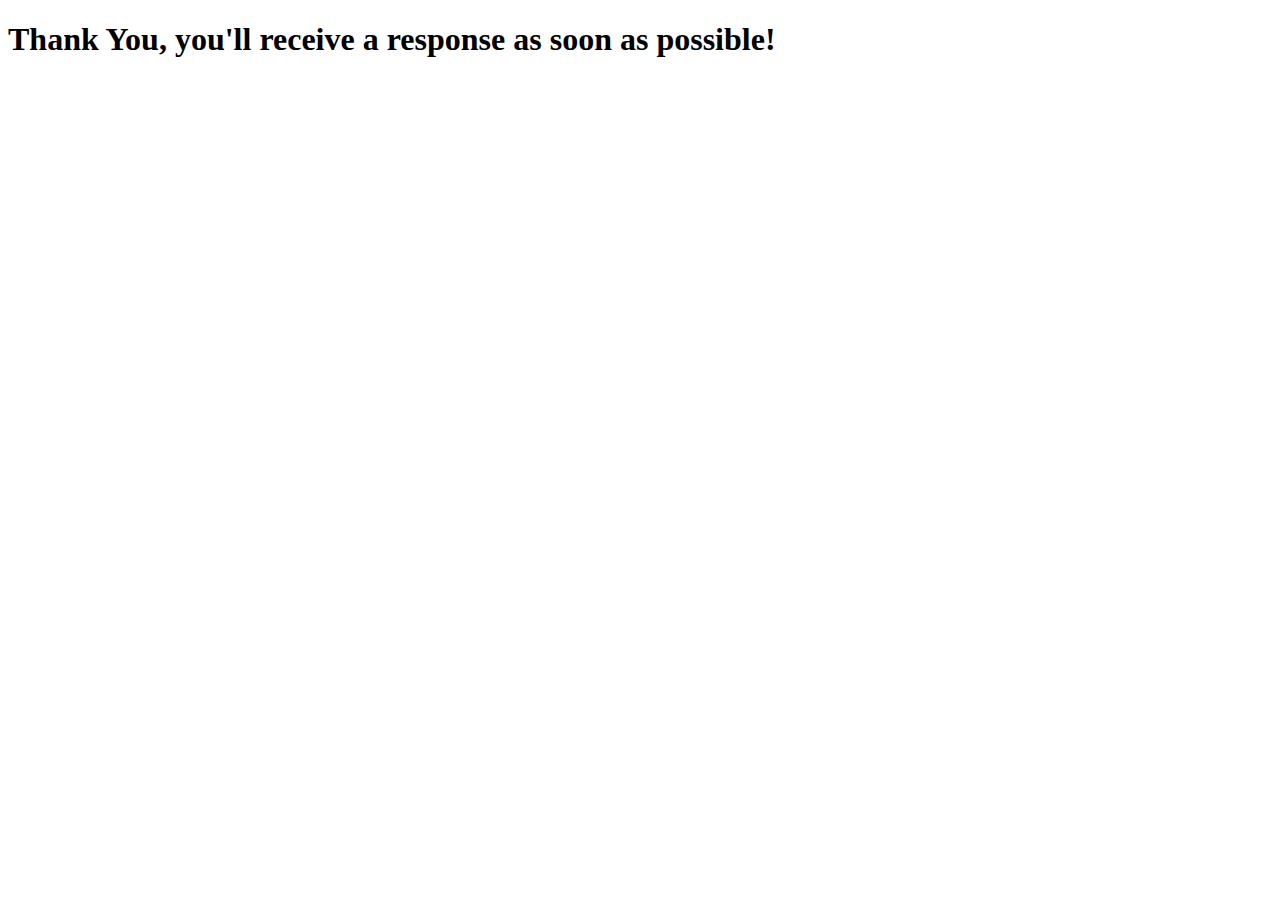
==== thankyou.html @ e4970ed9 "pdf fix" ====
<!DOCTYPE html>
<html lang="en">
<head>
  <meta charset="UTF-8">
  <meta http-equiv="X-UA-Compatible" content="IE=edge">
  <meta name="viewport" content="width=device-width, initial-scale=1.0">
  <title>ThankYou</title>
</head>
<body>
  <h1>Thank You, you'll receive a response as soon as possible!</h1>
</body>
</html>
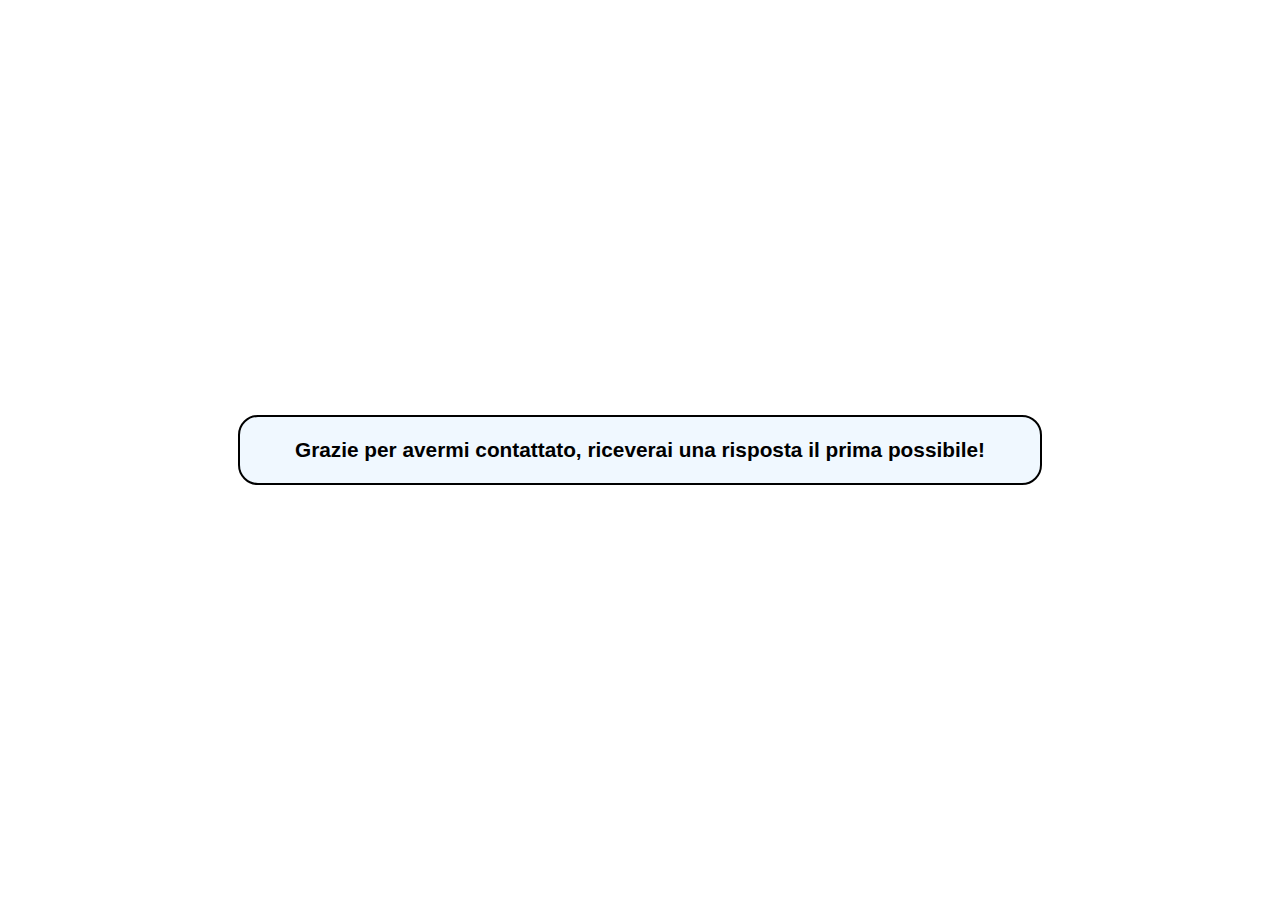
==== commit b9581209: "code refactoring" ====
--- a/thankyou.html
+++ b/thankyou.html
@@ -6,7 +6,7 @@
   <meta name="viewport" content="width=device-width, initial-scale=1.0">
   <title>ThankYou</title>
 </head>
-<body>
-  <h1>Thank You, you'll receive a response as soon as possible!</h1>
+<body style="height: 100vh; box-sizing: border-box; margin:0; font-family: Montserrat-Regular, sans-serif; padding:0; background: url(/img/tech6.jpg) no-repeat center; background-size: cover; display: flex; justify-content: center; align-items: center;">
+  <div style="width:800px; margin: 5px; border: solid 2px; background-color: aliceblue; border-radius: 20px; text-align: center; box-shadow: aliceblue;"><h2 style="padding: 4px; font-size: 1.3rem;">Grazie per avermi contattato, riceverai una risposta il prima possibile!</h2></div>
 </body>
 </html>